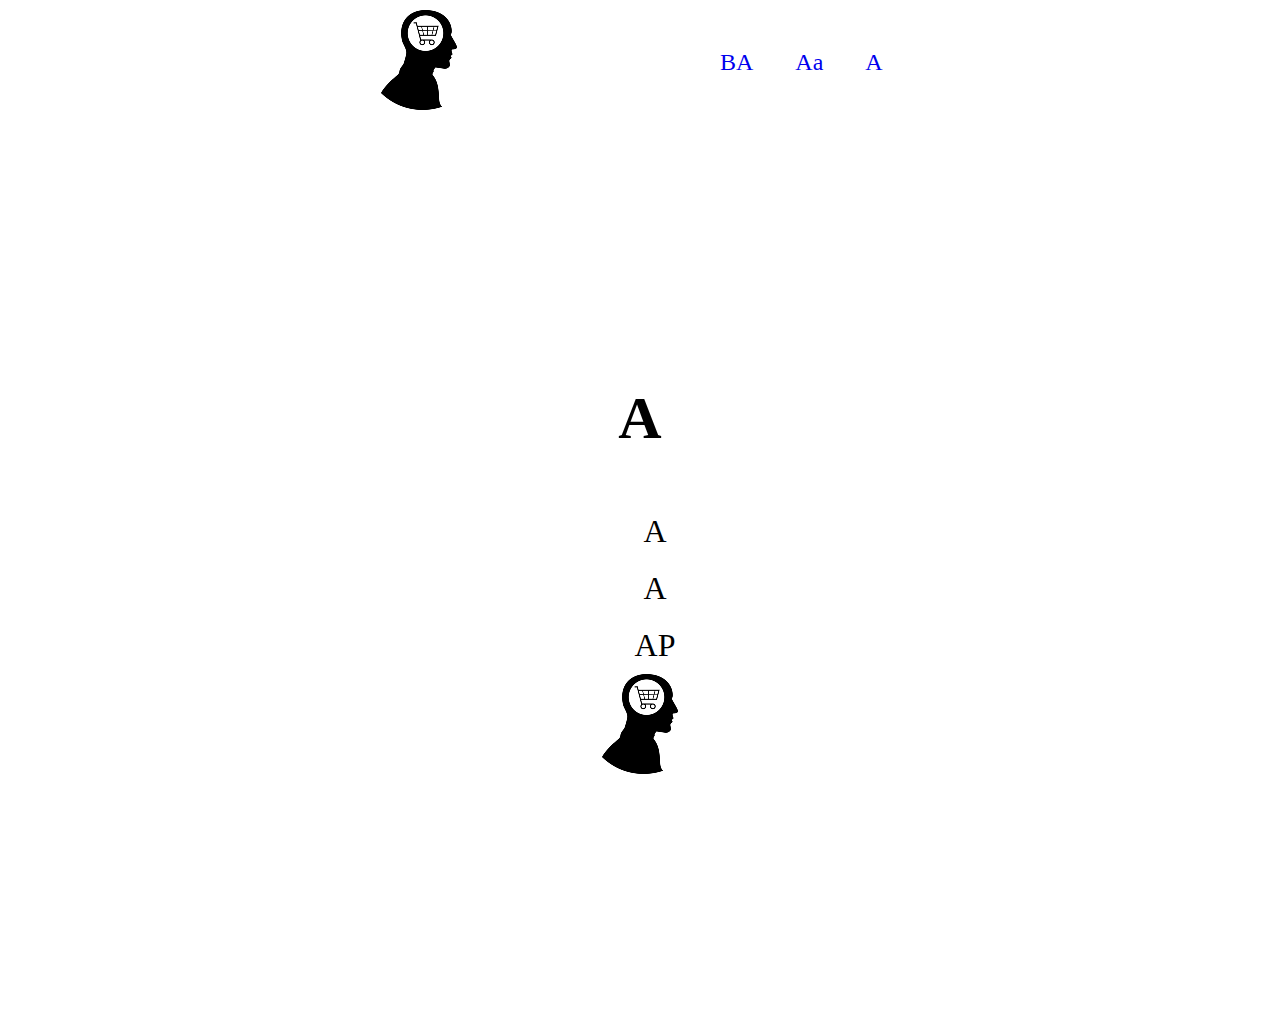
==== pagina1.html @ b1c91bd0 "Add files via upload" ====
<!DOCTYPE html>
<html lang="en">
<head>
    <meta charset="UTF-8">
    <meta http-equiv="X-UA-Compatible" content="IE=edge">
    <meta name="viewport" content="width=device-width, initial-scale=1.0">
    <title>consumismo</title>
    <link rel="stylesheet" href="estilo.css">
</head>
<body>
    <div class="container">
    <header class="painel">
        <a href="index.html">
            <img class="cabeca" src="pngwing.com.png" alt="logo da pagina">
            </a>
        <nav class="cabeca-lista">
            <li class="cabeca-lista-item">                    </li>
            <a class="cabeca-lista-item1">CONSUMISMO</a>
            <a class="cabeca-lista-item" href="pagina2.html">BA</a> 
            <a class="cabeca-lista-item" href="pagina3.html">Aa</a>
            <a class="cabeca-lista-item" href="pagina4.html">A</a> 
        </nav>
    </header>
    <section class="legal">
        <h2 class="maconha-titulo">A</h2>
        <p class="letrinha-kk">A</p>
        <p class="letrinha-kk">A</p>
        <p class="letrinha-kk">AP</p>
    <img class="cabeca" src="pngwing.com.png" alt="logo da pagina">
</div>
</body>
</html>
---- estilo.css ----
:root {
    --fundo: rgb(255, 255, 255);
    --letra: #000000;
    --fundo-2: #ffffff;
    --corlegal: #ffffff;
    --verdeescu: rgb(240, 252, 245);
}

* {
    margin: 5;
    padding: 5;
    box-sizing: border-box; 
}

.container {
    max-width: 100%; 
    margin: 5 auto; 
    
}

@media (min-width: 600px) {
}

body {
    overflow-x: hidden; 
    overflow-y: hidden;
    font-family: Cambria, Cochin, Georgia, Times, 'Times New Roman', serif, sans-serif;
    padding: 0;
    margin: 0;
    height: 100%;
   
    
}

.legal {
    background: var(--fundo-2);
    min-height: 100vh; 
    overflow: hidden;
    display: flex;
    flex-direction: column;
    align-items: center;
    justify-content: center;
    text-align: left;

}

.painel {
    display: flex;
    justify-content: space-between;
    background: linear-gradient(to bottom, var(--fundo), var(--fundo-2));
    color: var(--letra);
    align-items: center;
    padding: 10px ;
    justify-content: center;
}

.cabeca {
    max-width: 100px;
    height: auto;
}

.cabeca-lista-item,
.cabeca-lista-item1 {
    display: inline-block;
    margin: 0 16px;
    font-size: 24px;
    text-decoration: none;
}

.cabeca-lista-item1 {
    color: var(--corlegal);
}

.cabeca-lista {
    display: flex;
    justify-content: center;
    gap: 10px;
}

.maconha-titulo {
    text-align: center;
    font-size: 60px;
    margin-top: 10px;
}

.texto1,
.texto2 {
    text-align: center;
    font-size: 24px;
}

.letrinha-kk {
    font-size: 32px;
    display:flex;
    justify-content: center;
    text-indent: 30px;
    margin-top: 10px;
    margin-bottom: 10px;
}

.container2 {
    width: 200px;
    height: 200px;
    overflow: hidden;
    position: fixed;
    bottom: 0;
    left: 0;
    right: 0;
    margin: auto;
    text-align: center;
}

.minha-imagem {
    height: auto;
    max-width: 100%;
}
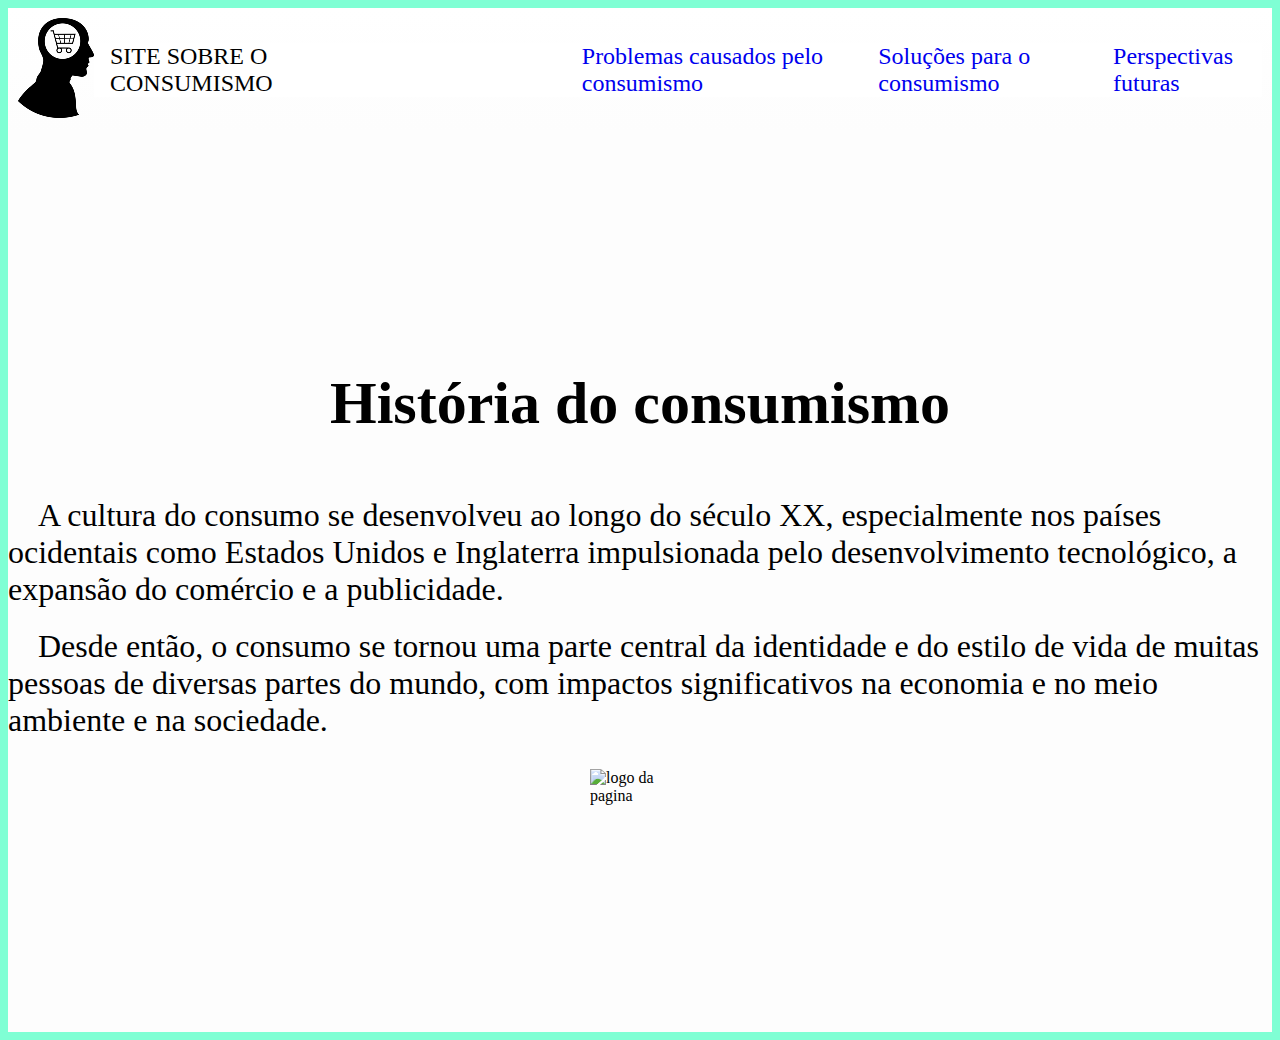
==== commit c0956dee: "Add files via upload" ====
--- a/pagina1.html
+++ b/pagina1.html
@@ -14,19 +14,19 @@
             <img class="cabeca" src="pngwing.com.png" alt="logo da pagina">
             </a>
         <nav class="cabeca-lista">
-            <li class="cabeca-lista-item">                    </li>
+            <li class="cabeca-lista-item">SITE SOBRE O CONSUMISMO                      </li>
             <a class="cabeca-lista-item1">CONSUMISMO</a>
-            <a class="cabeca-lista-item" href="pagina2.html">BA</a> 
-            <a class="cabeca-lista-item" href="pagina3.html">Aa</a>
-            <a class="cabeca-lista-item" href="pagina4.html">A</a> 
+            <a class="cabeca-lista-item" href="pagina2.html">Problemas causados pelo consumismo</a> 
+            <a class="cabeca-lista-item" href="pagina3.html">Soluções para o consumismo</a>
+            <a class="cabeca-lista-item" href="pagina4.html">Perspectivas futuras</a> 
         </nav>
     </header>
     <section class="legal">
-        <h2 class="maconha-titulo">A</h2>
-        <p class="letrinha-kk">A</p>
-        <p class="letrinha-kk">A</p>
-        <p class="letrinha-kk">AP</p>
-    <img class="cabeca" src="pngwing.com.png" alt="logo da pagina">
+        <h2 class="maconha-titulo">História do consumismo</h2>
+        <p class="letrinha-kk">A cultura do consumo se desenvolveu ao longo do século XX, especialmente nos países ocidentais como Estados Unidos e Inglaterra impulsionada pelo desenvolvimento tecnológico, a expansão do comércio e a publicidade. </p>
+        <p class="letrinha-kk">Desde então, o consumo se tornou uma parte central da identidade e do estilo de vida de muitas pessoas de diversas partes do mundo, com impactos significativos na economia e no meio ambiente e na sociedade.</p>
+        <p class="letrinha-kk"></p>
+    <img class="cabeca" src="retrato-do-homem-que-mostra-o-cartao-de-plastico.jpg" alt="logo da pagina">
 </div>
 </body>
 </html>--- a/estilo.css
+++ b/estilo.css
@@ -1,15 +1,19 @@
 :root {
     --fundo: rgb(255, 255, 255);
     --letra: #000000;
-    --fundo-2: #ffffff;
+    --fundo-2: #fdfdfd;
     --corlegal: #ffffff;
     --verdeescu: rgb(240, 252, 245);
+   
+    
 }
 
-* {
-    margin: 5;
-    padding: 5;
+.cabeca-lista {
+    margin: 10;
+    padding: 10;
     box-sizing: border-box; 
+    color: #000000;
+    background-color: rgb(255, 255, 255);
 }
 
 .container {
@@ -25,10 +29,10 @@
     overflow-x: hidden; 
     overflow-y: hidden;
     font-family: Cambria, Cochin, Georgia, Times, 'Times New Roman', serif, sans-serif;
-    padding: 0;
-    margin: 0;
+    padding: 100;
+    margin: 100;
     height: 100%;
-   
+   background-color: aquamarine;
     
 }
 
@@ -111,6 +115,10 @@
 }
 
 .minha-imagem {
-    height: auto;
-    max-width: 100%;
+    .image {
+        position: right: ;;
+        left: 0;
+        top: 50%;
+        transform: translateY(-50%);
+      }
 }
